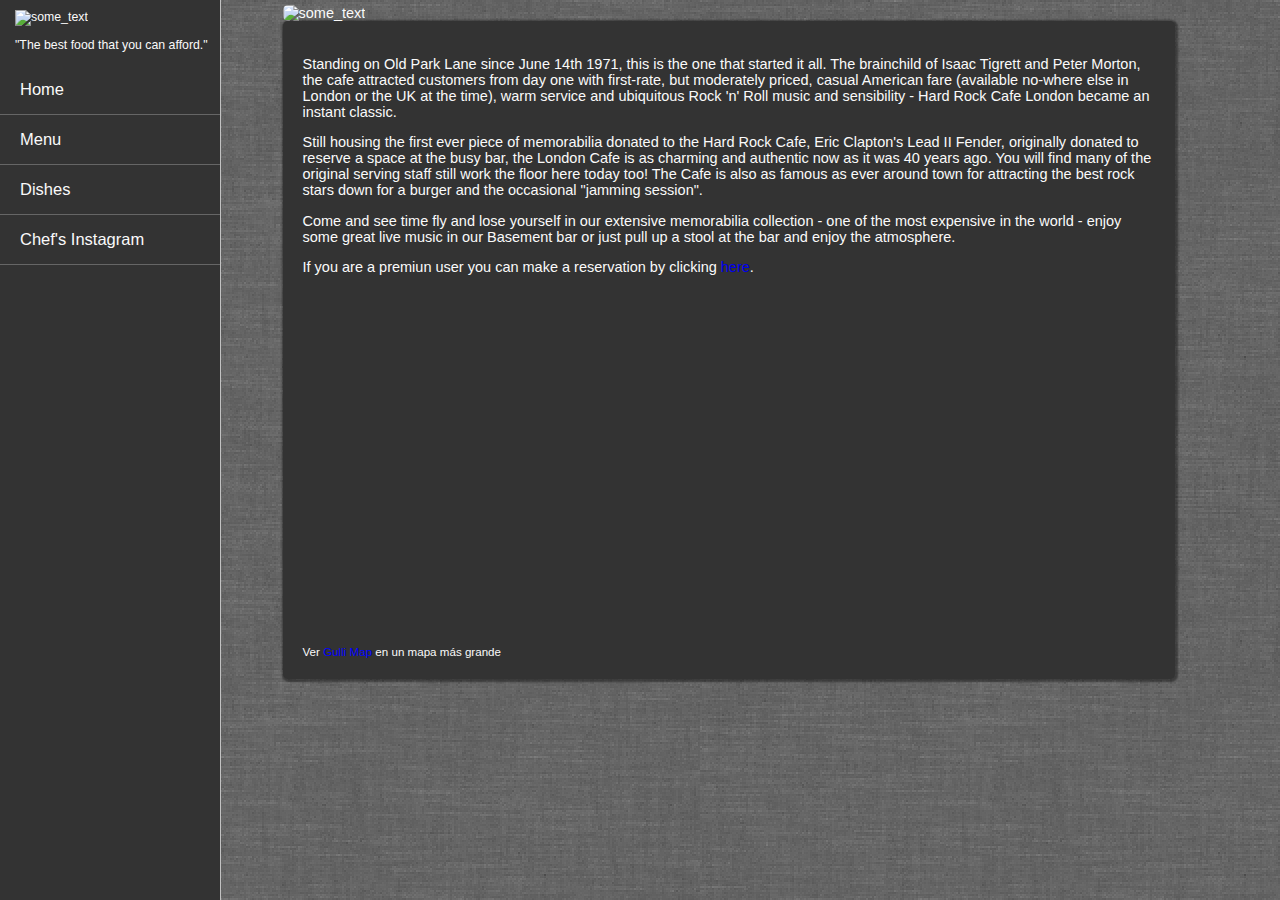
==== src/index.html @ 3a15e778 "My first commit" ====
<!DOCTYPE html>
 
<html lang="en">
 
<head> 
    <!-- Meta Tags -->
    <meta charset="utf-8"> 
    <meta name="viewport" content="width=device-width, initial-scale=1, maximum-scale=1">
    <!-- Title -->
    <title>Gulli webPage</title> 
    <!-- Stylesheets -->    
    <link rel="stylesheet" href="css/normalice.css" media="screen"> 
    <link rel="stylesheet" href="css/main.css" media="screen">    
    <link rel="stylesheet" href="css/images.css" media="screen">   

</head>
<body>

<div id='hidebutton'>
</div>
<div class='headNav'>
    <nav >
        <ul>
        <li class='Home-link'>      <a href="/">Home</a></li>
        <li class='menu-link'>      <a href="#">Menu</a></li>
        <li class='dishes-link'>    <a href="#">Dishes</a></li>
        <li class='food-link'>      <a href="#">Food</a></li>
        </ul>
    </nav> 
</div>
<div class='leftNav'>
    <div class ='basic_data'>
        <img src="/src/imagesages/gulli.png" alt="some_text" class='image-avatar'>
        <p>"The best food that you can afford."
        </p>
    </div>
    <nav>
        <ul>
        <li class='Home-link'>      <a href="/">Home</a></li>
        <li class='menu-link'>      <a href="#">Menu</a></li>
        <li class='dishes-link'>    <a href="#">Dishes</a></li>
        <li class='food-link'>      <a href="#">Chef's Instagram</a></li>
        </ul>
    </nav> 
</div>
     <div class="background-img-2">
        <div class ='content-wrapper'>
            <div id="content">
                <div id="content-header" class="content">
                     <img id="main-image" src="/src/imagesages/home4.jpg" alt="some_text" class='img' style="margin-top: 5px; border-radius: 5px;">
                </div>
                <div id="content-description" class="content shadowed">
                    <p>
                        Standing on Old Park Lane since June 14th 1971, this is the one that started it all. The brainchild of Isaac Tigrett and Peter Morton, the cafe attracted customers from day one with first-rate, but moderately priced, casual American fare (available no-where else in London or the UK at the time), warm service and ubiquitous Rock 'n' Roll music and sensibility - Hard Rock Cafe London became an instant classic.
                    </p>
                    <p>
                        Still housing the first ever piece of memorabilia donated to the Hard Rock Cafe, Eric Clapton's Lead II Fender, originally donated to reserve a space at the busy bar, the London Cafe is as charming and authentic now as it was 40 years ago. You will find many of the original serving staff still work the floor here today too! The Cafe is also as famous as ever around town for attracting the best rock stars down for a burger and the occasional "jamming session".
                     </p>
                     <p>
                        Come and see time fly and lose yourself in our extensive memorabilia collection - one of the most expensive in the world - enjoy some great live music in our Basement bar or just pull up a stool at the bar and enjoy the atmosphere. 
                    </p>
                    <p> If you are a premiun user you can make a reservation by clicking <a href="/reservations.html">here</a>.</p>
                    <iframe id="google-map" width="800" height="350" frameborder="0" scrolling="no" marginheight="0" marginwidth="0" src="https://maps.google.es/maps/ms?t=h&amp;msa=0&amp;msid=208795935522578684347.0004da45a3bfb2584fb47&amp;ie=UTF8&amp;ll=43.368932,-8.415163&amp;spn=0.00546,0.012875&amp;z=16&amp;output=embed"></iframe><br /><small>Ver <a href="https://maps.google.es/maps/ms?t=h&amp;msa=0&amp;msid=208795935522578684347.0004da45a3bfb2584fb47&amp;ie=UTF8&amp;ll=43.368932,-8.415163&amp;spn=0.00546,0.012875&amp;z=16&amp;source=embed" style="color:#0000FF;text-align:left">Gulli Map</a> en un mapa más grande</small>
                </div>
            </div>         
        </div>
    </div>
</body>
<script src="//ajax.googleapis.com/ajax/libs/jquery/1.9.1/jquery.min.js"></script>
<script src="js/main.js"></script>
</html>
---- src/css/normalice.css ----
/*! normalize.css v2.1.0 | MIT License | git.io/normalize */

/* ==========================================================================
   HTML5 display definitions
   ========================================================================== */

/**
 * Correct `block` display not defined in IE 8/9.
 */

article,
aside,
details,
figcaption,
figure,
footer,
header,
hgroup,
main,
nav,
section,
summary {
    display: block;
}

/**
 * Correct `inline-block` display not defined in IE 8/9.
 */

audio,
canvas,
video {
    display: inline-block;
}

/**
 * Prevent modern browsers from displaying `audio` without controls.
 * Remove excess height in iOS 5 devices.
 */

audio:not([controls]) {
    display: none;
    height: 0;
}

/**
 * Address styling not present in IE 8/9.
 */

[hidden] {
    display: none;
}

/* ==========================================================================
   Base
   ========================================================================== */

/**
 * 1. Set default font family to sans-serif.
 * 2. Prevent iOS text size adjust after orientation change, without disabling
 *    user zoom.
 */

html {
    font-family: sans-serif; /* 1 */
    -webkit-text-size-adjust: 100%; /* 2 */
    -ms-text-size-adjust: 100%; /* 2 */
}

/**
 * Remove default margin.
 */

body {
    margin: 0;
}

/* ==========================================================================
   Links
   ========================================================================== */

/**
 * Address `outline` inconsistency between Chrome and other browsers.
 */

a:focus {
    outline: thin dotted;
}

/**
 * Improve readability when focused and also mouse hovered in all browsers.
 */

a:active,
a:hover {
    outline: 0;
}

/* ==========================================================================
   Typography
   ========================================================================== */

/**
 * Address variable `h1` font-size and margin within `section` and `article`
 * contexts in Firefox 4+, Safari 5, and Chrome.
 */

h1 {
    font-size: 2em;
    margin: 0.67em 0;
}

/**
 * Address styling not present in IE 8/9, Safari 5, and Chrome.
 */

abbr[title] {
    border-bottom: 1px dotted;
}

/**
 * Address style set to `bolder` in Firefox 4+, Safari 5, and Chrome.
 */

b,
strong {
    font-weight: bold;
}

/**
 * Address styling not present in Safari 5 and Chrome.
 */

dfn {
    font-style: italic;
}

/**
 * Address differences between Firefox and other browsers.
 */

hr {
    -moz-box-sizing: content-box;
    box-sizing: content-box;
    height: 0;
}

/**
 * Address styling not present in IE 8/9.
 */

mark {
    background: #ff0;
    color: #000;
}

/**
 * Correct font family set oddly in Safari 5 and Chrome.
 */

code,
kbd,
pre,
samp {
    font-family: monospace, serif;
    font-size: 1em;
}

/**
 * Improve readability of pre-formatted text in all browsers.
 */

pre {
    white-space: pre-wrap;
}

/**
 * Set consistent quote types.
 */

q {
    quotes: "\201C" "\201D" "\2018" "\2019";
}

/**
 * Address inconsistent and variable font size in all browsers.
 */

small {
    font-size: 80%;
}

/**
 * Prevent `sub` and `sup` affecting `line-height` in all browsers.
 */

sub,
sup {
    font-size: 75%;
    line-height: 0;
    position: relative;
    vertical-align: baseline;
}

sup {
    top: -0.5em;
}

sub {
    bottom: -0.25em;
}

/* ==========================================================================
   Embedded content
   ========================================================================== */

/**
 * Remove border when inside `a` element in IE 8/9.
 */

img {
    border: 0;
}

/**
 * Correct overflow displayed oddly in IE 9.
 */

svg:not(:root) {
    overflow: hidden;
}

/* ==========================================================================
   Figures
   ========================================================================== */

/**
 * Address margin not present in IE 8/9 and Safari 5.
 */

figure {
    margin: 0;
}

/* ==========================================================================
   Forms
   ========================================================================== */

/**
 * Define consistent border, margin, and padding.
 */

fieldset {
    border: 1px solid #c0c0c0;
    margin: 0 2px;
    padding: 0.35em 0.625em 0.75em;
}

/**
 * 1. Correct `color` not being inherited in IE 8/9.
 * 2. Remove padding so people aren't caught out if they zero out fieldsets.
 */

legend {
    border: 0; /* 1 */
    padding: 0; /* 2 */
}

/**
 * 1. Correct font family not being inherited in all browsers.
 * 2. Correct font size not being inherited in all browsers.
 * 3. Address margins set differently in Firefox 4+, Safari 5, and Chrome.
 */

button,
input,
select,
textarea {
    font-family: inherit; /* 1 */
    font-size: 100%; /* 2 */
    margin: 0; /* 3 */
}

/**
 * Address Firefox 4+ setting `line-height` on `input` using `!important` in
 * the UA stylesheet.
 */

button,
input {
    line-height: normal;
}

/**
 * Address inconsistent `text-transform` inheritance for `button` and `select`.
 * All other form control elements do not inherit `text-transform` values.
 * Correct `button` style inheritance in Chrome, Safari 5+, and IE 8+.
 * Correct `select` style inheritance in Firefox 4+ and Opera.
 */

button,
select {
    text-transform: none;
}

/**
 * 1. Avoid the WebKit bug in Android 4.0.* where (2) destroys native `audio`
 *    and `video` controls.
 * 2. Correct inability to style clickable `input` types in iOS.
 * 3. Improve usability and consistency of cursor style between image-type
 *    `input` and others.
 */

button,
html input[type="button"], /* 1 */
input[type="reset"],
input[type="submit"] {
    -webkit-appearance: button; /* 2 */
    cursor: pointer; /* 3 */
}

/**
 * Re-set default cursor for disabled elements.
 */

button[disabled],
html input[disabled] {
    cursor: default;
}

/**
 * 1. Address box sizing set to `content-box` in IE 8/9.
 * 2. Remove excess padding in IE 8/9.
 */

input[type="checkbox"],
input[type="radio"] {
    box-sizing: border-box; /* 1 */
    padding: 0; /* 2 */
}

/**
 * 1. Address `appearance` set to `searchfield` in Safari 5 and Chrome.
 * 2. Address `box-sizing` set to `border-box` in Safari 5 and Chrome
 *    (include `-moz` to future-proof).
 */

input[type="search"] {
    -webkit-appearance: textfield; /* 1 */
    -moz-box-sizing: content-box;
    -webkit-box-sizing: content-box; /* 2 */
    box-sizing: content-box;
}

/**
 * Remove inner padding and search cancel button in Safari 5 and Chrome
 * on OS X.
 */

input[type="search"]::-webkit-search-cancel-button,
input[type="search"]::-webkit-search-decoration {
    -webkit-appearance: none;
}

/**
 * Remove inner padding and border in Firefox 4+.
 */

button::-moz-focus-inner,
input::-moz-focus-inner {
    border: 0;
    padding: 0;
}

/**
 * 1. Remove default vertical scrollbar in IE 8/9.
 * 2. Improve readability and alignment in all browsers.
 */

textarea {
    overflow: auto; /* 1 */
    vertical-align: top; /* 2 */
}

/* ==========================================================================
   Tables
   ========================================================================== */

/**
 * Remove most spacing between table cells.
 */

table {
    border-collapse: collapse;
    border-spacing: 0;
}
---- src/css/main.css ----
body {
	font-size: 14.5px;
	font-family: Helvetica, Arial, sans-serif;
	color: #fafafa;	
	background-image: url("/src/images/grey.png");
	background-repeat: repeat;
}
a{
	text-decoration:none;
}

a:visited{
	color:#C7C7C7;
}


.background-img{
	background-image: url("/src/images/background.jpg");
	background-size: 1600px;
	background-repeat:no-repeat;
	width: 100%;
	height: 1000px;

}
/* ----------LEFT MENU -----------------*/

.leftNav {
	position: fixed;
	float: left;
	width: 220px;
	height: 100%;
	min-height: 750px;
	border-right: 1px solid #c2c2c2;
	background: #333;
}
.leftNav ul{
	margin: 0px;	
	padding: 0px;
}
.leftNav ul li{
	margin: 0px;	
	border-bottom: 1px solid #666;
	list-style: none;
	display: block;
}
.leftNav ul li a{	
	margin: 0px;
	padding-top: 15px;
	padding-bottom: 15px;
	padding-left: 20px;	
	display: block;

	color: #fafafa;
	font-size: 16.5px;
	text-decoration: none;	
}

.leftNav ul li a:hover{
	background-color: #666;
} 

.basic_data {
	font-size: 0.85em;
	color: #fafafa;	
	padding-left:15px;
	padding-top:10px;
	margin:0px;
	display:block;
}

.image-avatar{
	margin:0px;
	padding:0px;
	width:90%;
}
/*.....................TOP MENU...................*/

.headNav {
	display: none;
	height: 50px;
	background-color: #333;
	width:100%;
}
.headNav ul {
	margin-left:10%;
}
.headNav ul li{
	padding-left:2%;
	padding-right:2%;
	border-right:1px solid #666;;
	list-style: none;
	display:inline-block;
}
.headNav ul li a{	
	display: block;
	position:relative;
	color: #fafafa;
	font-size: 0.8em;
	text-decoration: none;	
}
.headNav ul li a:hover{
	background-color: #666;
}

/*......................CONTENT..................*/

.content-wrapper {
	margin:0px;
	padding: 0px;
	margin-left: 230px;
}

.reservations-wrapper{
	padding-left: 20px;
	padding-top: 100px;
	float: left;
	width: 100%;
	color: #ccc;
}

.reservations-wrapper input{
	border:none;
	width: 50%;
    padding: 15px;
    margin-left: 25px;
    margin-bottom: 10px;
    background-color: #dadada;
    border-radius: 5px;
}

.btn-reserve {
	width: 15%;
	height: 35px;
	margin-left: 25px;
	margin-top:15px;
	border-radius: 5px;
}

.shadowed{
	border-radius: 5px;
	padding: 20px;
	background-color: #333;
	-webkit-box-shadow:  1px 1px 2px 2px rgba(0, 0, 0, 0.4);        
    box-shadow:  1px 1px 2px 2px rgba(0, 0, 0, 0.4);
    color: #fafafa;
}


#content{
	margin-left: 5%;
	margin-right: 10%;
}

@media only screen and (max-device-width: 480px) {
	.basic_data{
		display:none;
	}
	.leftNav{
		display:none;
	}
	.headNav{
		display:block;
		position:fixed;
		float: left;
	}
	.content-wrapper{
		display: block;
		float: left;
		margin-top: 55px;
	}
	#content{
		margin-left: 0px;
	}
	
}

@media only screen and (max-width: 1200px) {
	#google-map {
		display: none;
	}
	
}


@media only screen and (max-device-width: 900px) {
	#content{
		margin-left: 0px;
	}
}
---- src/css/images.css ----
.img{
	margin:0px;
	padding:0px;
	width:100%;
}

.draw-img{
	border-radius: 5px;
	width: 100%;
	line-height: 0;
	-webkit-box-shadow: 0px 1px 4px 0px rgba(0, 0, 0, .75);
	box-shadow: 0px 1px 4px 0px rgba(0, 0, 0, .75);
	display: block;
	-webkit-user-select: none;
}

.instagram-img {
	width: 50%;
	margin-left:25%;
	margin-top:10px;
	line-height: 0;
	-webkit-box-shadow: 0px 1px 4px 0px rgba(0, 0, 0, .75);
	box-shadow: 0px 1px 4px 0px rgba(0, 0, 0, .75);
	display: block;
	-webkit-user-select: none;
}
.dishes-wrapper{
	width: 100%;
	float:left;
}

.instagram-wrapper {
	margin-top: 10px;
	display: block;
	width: 100%;
}

.image-dishes{
	width:100%;
	line-height: 0;
	-webkit-box-shadow: 0px 1px 4px 0px rgba(0, 0, 0, .75);
	box-shadow: 0px 1px 4px 0px rgba(0, 0, 0, .75);
	-webkit-user-select: none;
}


.dishes-image-wrapper{
	float:left;
	width: 40%;
}

.dishes-list-image-wrapper{
	float:left;
	width: 60%;
}


.dishes-image-wrapper p{
	text-align:justify;
}

.dishes-text-wrapper{
	font-size:0.8em;
	float:left;
	width: 40%;
	margin: 5%;
	text-align:justify;
	
}

.dishes-text-wrapper p {
	overflow:hidden;
	text-overflow:ellipsis;
}





@media only screen and (max-device-width: 720px) {
	.dishes-image-wrapper{
		display: none;
	}
	.dishes-text-wrapper{
		font-size:1.1em;
		float:left;
		width: 90%;
		margin: 5%;
		text-align:justify;
	}	
	.content-wrapper{
		display: block;
		float: left;
	}
	.instagram-img {
		width: 300px;
		margin-left: 5%;
	}
}

@media only screen and (max-device-width: 480px) {
	.dishes-image-wrapper{
		display: none;
	}
	.dishes-text-wrapper{
		font-size:1.1em;
		float:left;
		width: 90%;
		margin: 5%;
		text-align:justify;

	}	
	.content-wrapper{
		display: block;
		float: left;
		margin-top: 55px;
		margin-left: 10px;
	}

	.instagram-img {
		width: 250px;
		margin-left: 10%;
	}
}
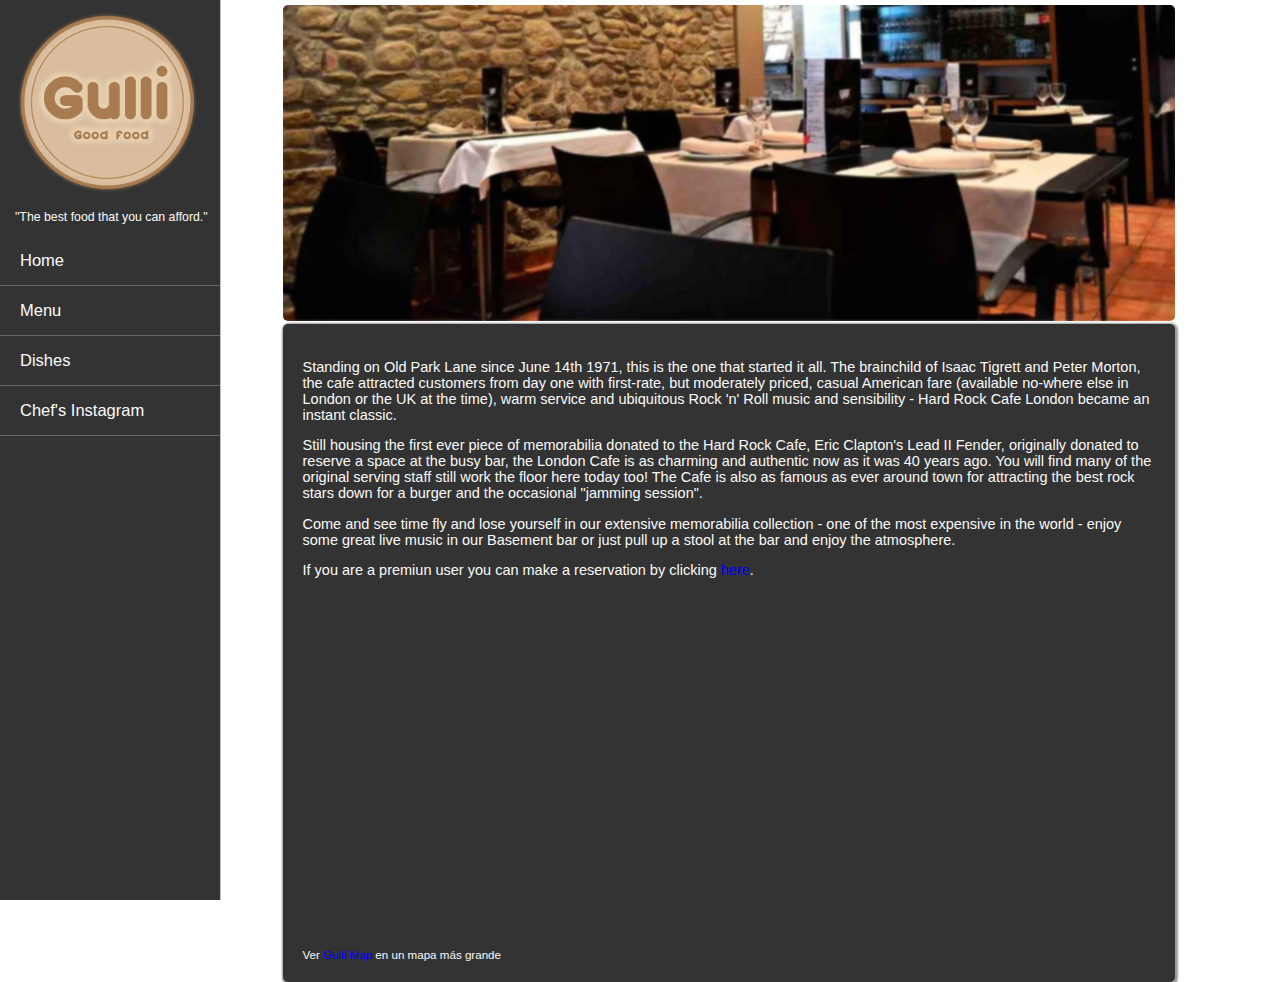
==== commit 0b20538b: "Fixed all the errors the auto-refactor from pycharm produced" ====
--- a/src/index.html
+++ b/src/index.html
@@ -30,7 +30,7 @@
 </div>
 <div class='leftNav'>
     <div class ='basic_data'>
-        <img src="/src/imagesages/gulli.png" alt="some_text" class='image-avatar'>
+        <img src="images/gulli.png" alt="some_text" class='image-avatar'>
         <p>"The best food that you can afford."
         </p>
     </div>
@@ -47,7 +47,7 @@
         <div class ='content-wrapper'>
             <div id="content">
                 <div id="content-header" class="content">
-                     <img id="main-image" src="/src/imagesages/home4.jpg" alt="some_text" class='img' style="margin-top: 5px; border-radius: 5px;">
+                     <img id="main-image" src="images/home4.jpg" alt="some_text" class='img' style="margin-top: 5px; border-radius: 5px;">
                 </div>
                 <div id="content-description" class="content shadowed">
                     <p>
--- a/src/css/main.css
+++ b/src/css/main.css
@@ -2,7 +2,7 @@
 	font-size: 14.5px;
 	font-family: Helvetica, Arial, sans-serif;
 	color: #fafafa;	
-	background-image: url("/src/images/grey.png");
+	background-image: url("images/grey.png");
 	background-repeat: repeat;
 }
 a{
@@ -15,7 +15,7 @@
 
 
 .background-img{
-	background-image: url("/src/images/background.jpg");
+	background-image: url("images/background.jpg");
 	background-size: 1600px;
 	background-repeat:no-repeat;
 	width: 100%;
